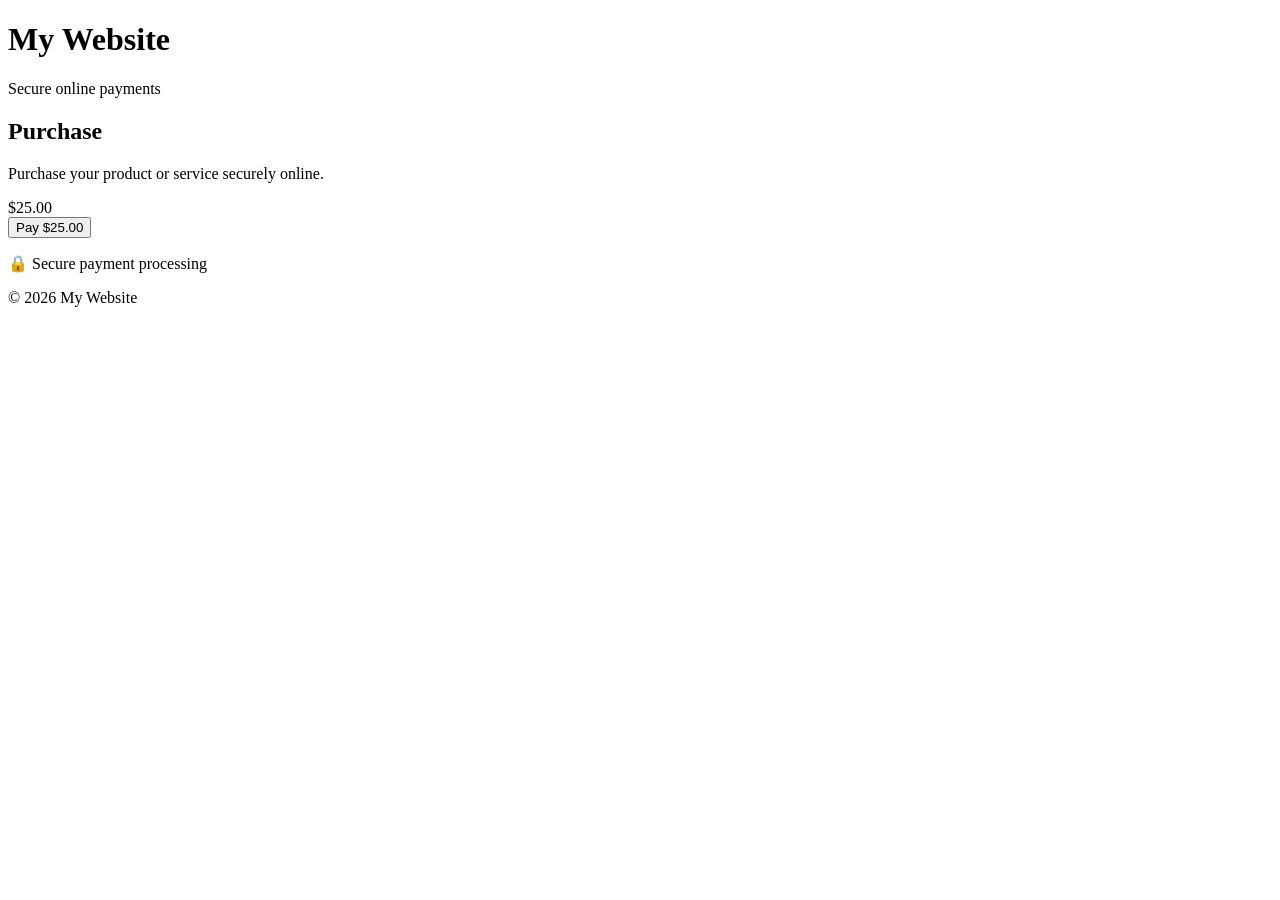
==== index.html @ 04b15ffa "Add initial HTML structure for My Website" ====
<!DOCTYPE html>
<html lang="en">
<head>
    <meta charset="UTF-8">
    <meta name="viewport" content="width=device-width, initial-scale=1.0">
    <title>My Website</title>
    <meta name="description" content="Secure online payment">
    <link rel="stylesheet" href="style.css">
</head>

<body>

    <header class="header">
        <h1>My Website</h1>
        <p>Secure online payments</p>
    </header>

    <main class="container">

        <section class="payment-card">
            <h2>Purchase</h2>

            <p class="description">
                Purchase your product or service securely online.
            </p>

            <div class="price">
                $25.00
            </div>

            <button id="pay-button" class="pay-button">
                Pay $25.00
            </button>

            <p id="payment-message" class="message"></p>

            <p class="secure">
                🔒 Secure payment processing
            </p>
        </section>

    </main>

    <footer>
        <p>© 2026 My Website</p>
    </footer>

    <script src="script.js"></script>
</body>
</html>
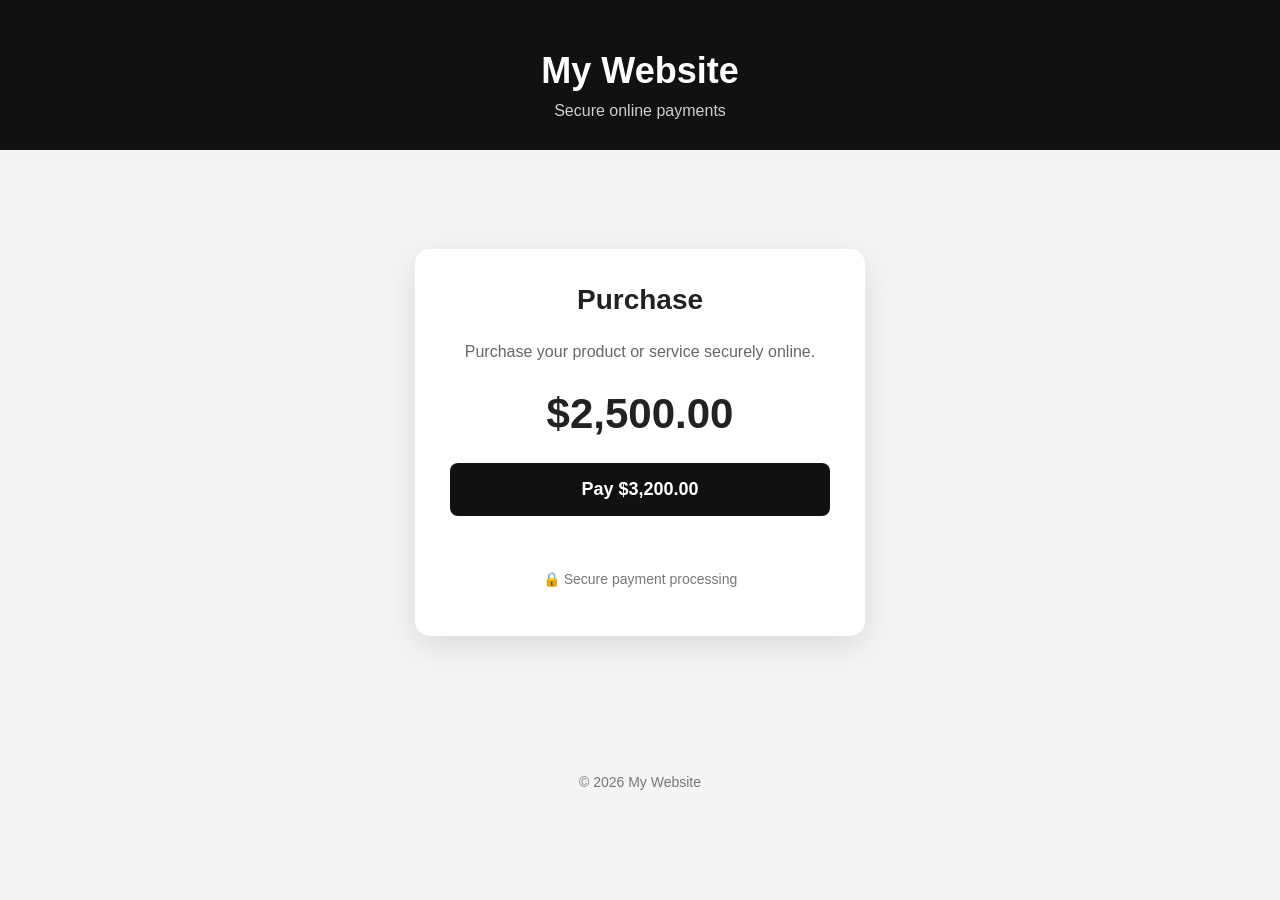
==== commit 7d39154e: "Update index.html" ====
--- a/index.html
+++ b/index.html
@@ -25,11 +25,11 @@
             </p>
 
             <div class="price">
-                $25.00
+                $2,500.00
             </div>
 
             <button id="pay-button" class="pay-button">
-                Pay $25.00
+                Pay $3,200.00
             </button>
 
             <p id="payment-message" class="message"></p>
--- a/style.css
+++ b/style.css
@@ -0,0 +1,101 @@
+* {
+    box-sizing: border-box;
+}
+
+body {
+    margin: 0;
+    font-family: Arial, sans-serif;
+    background: #f4f4f4;
+    color: #222;
+}
+
+.header {
+    text-align: center;
+    padding: 50px 20px 30px;
+    background: #111;
+    color: white;
+}
+
+.header h1 {
+    margin: 0 0 10px;
+    font-size: 36px;
+}
+
+.header p {
+    margin: 0;
+    opacity: 0.8;
+}
+
+.container {
+    min-height: 65vh;
+    display: flex;
+    justify-content: center;
+    align-items: center;
+    padding: 30px 20px;
+}
+
+.payment-card {
+    width: 100%;
+    max-width: 450px;
+    background: white;
+    padding: 35px;
+    border-radius: 15px;
+    text-align: center;
+    box-shadow: 0 10px 30px rgba(0, 0, 0, 0.1);
+}
+
+.payment-card h2 {
+    margin-top: 0;
+    font-size: 28px;
+}
+
+.description {
+    color: #666;
+    line-height: 1.6;
+}
+
+.price {
+    font-size: 42px;
+    font-weight: bold;
+    margin: 25px 0;
+}
+
+.pay-button {
+    width: 100%;
+    padding: 16px;
+    border: none;
+    border-radius: 8px;
+    background: #111;
+    color: white;
+    font-size: 18px;
+    font-weight: bold;
+    cursor: pointer;
+}
+
+.pay-button:hover {
+    opacity: 0.85;
+}
+
+.pay-button:disabled {
+    opacity: 0.5;
+    cursor: not-allowed;
+}
+
+.message {
+    min-height: 20px;
+    margin-top: 15px;
+    color: #c00;
+}
+
+.secure {
+    margin-top: 20px;
+    font-size: 14px;
+    color: #777;
+}
+
+footer {
+    text-align: center;
+    padding: 25px;
+    color: #777;
+    font-size: 14px;
+}
